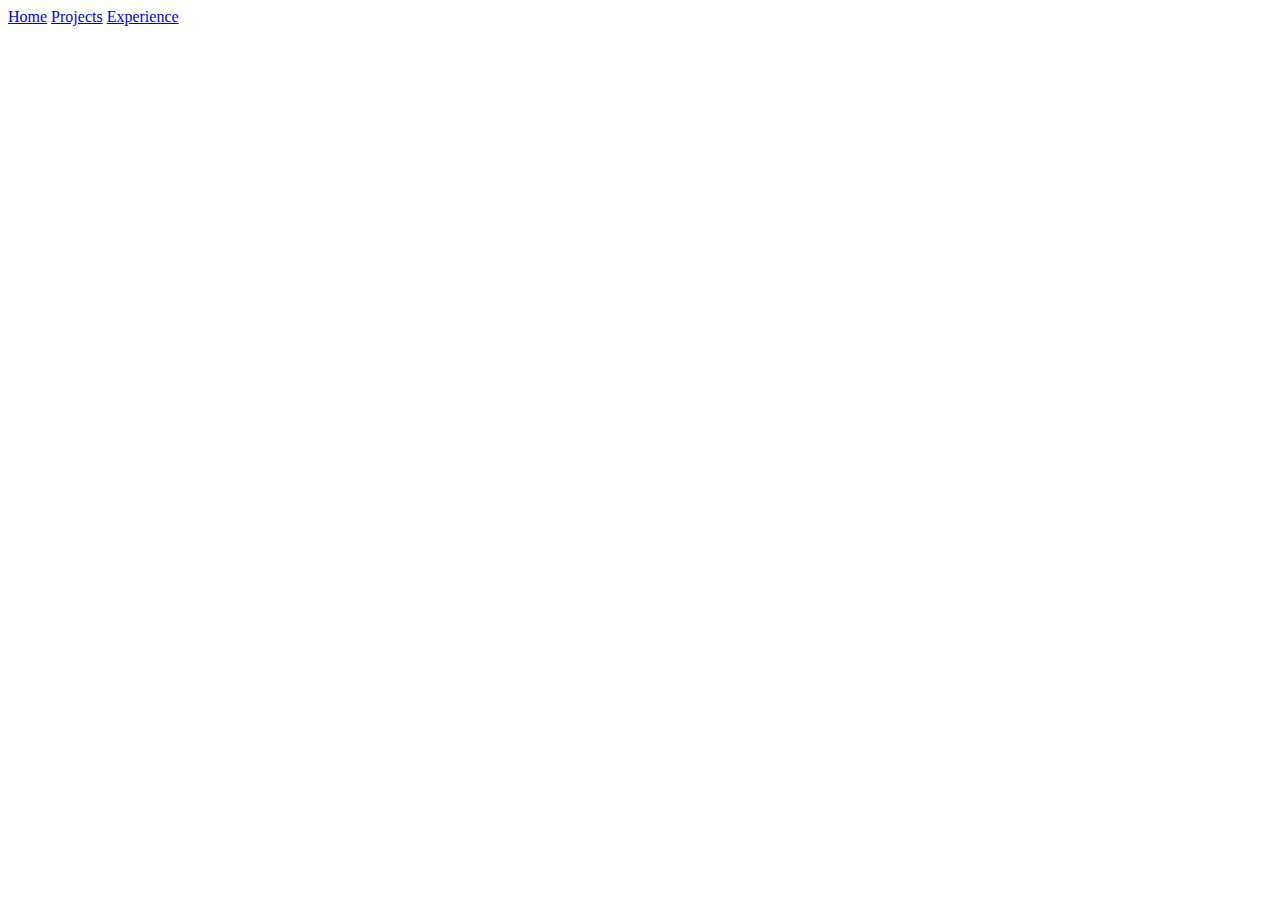
==== pages/experience.html @ cbcc6ce8 "making more link to my website" ====
<!DOCTYPE html>
<html lang="en">
<head>
    <meta charset="UTF-8">
    <meta http-equiv="X-UA-Compatible" content="IE=edge">
    <meta name="viewport" content="width=device-width, initial-scale=1.0">
    <title>Document</title>
</head>
<body>
    <a href="../index.html">Home</a>
    <a href="projects.html">Projects</a>
    <a href="experience.html">Experience</a>
</body>
</html>
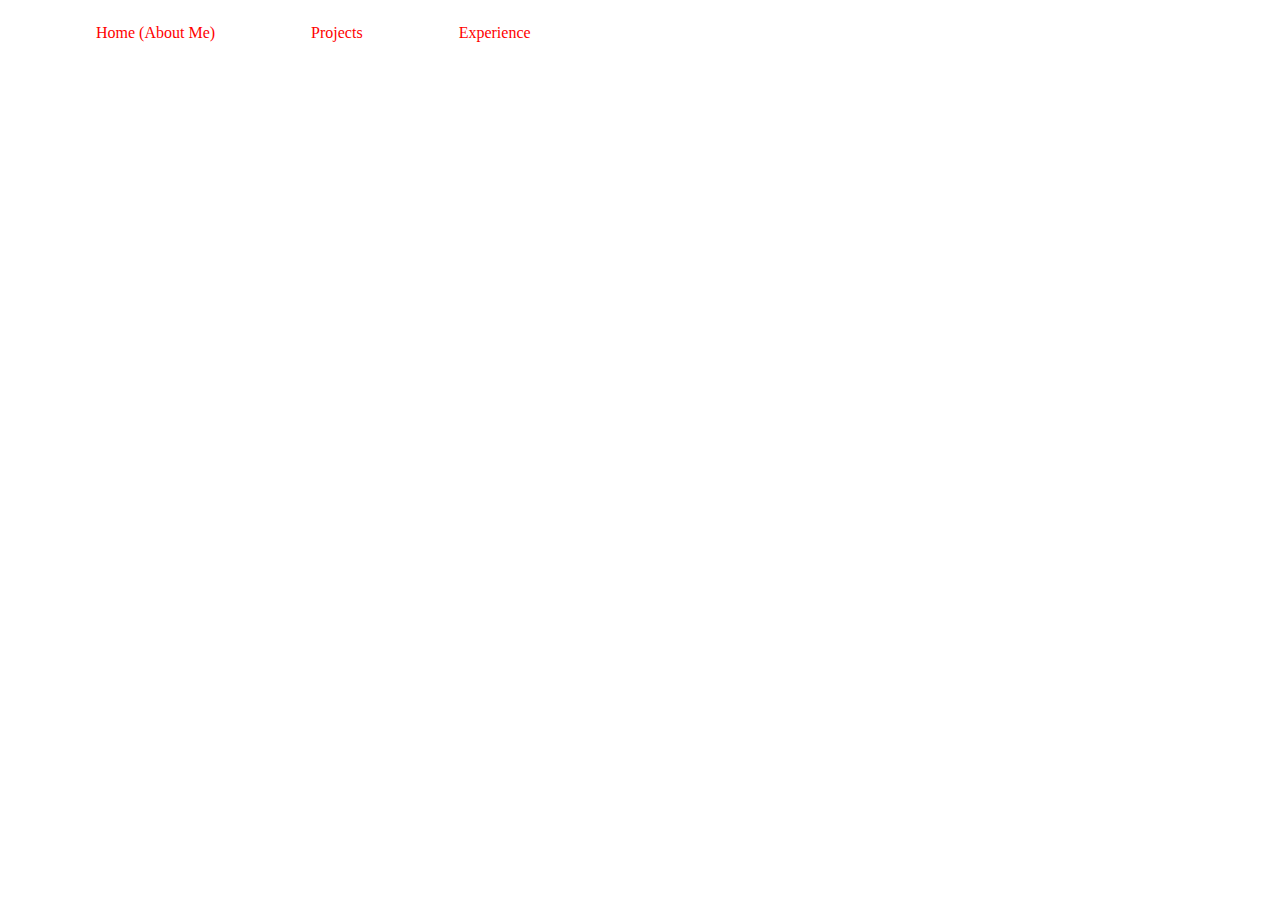
==== commit d89131a0: "changes" ====
--- a/pages/experience.html
+++ b/pages/experience.html
@@ -4,11 +4,16 @@
     <meta charset="UTF-8">
     <meta http-equiv="X-UA-Compatible" content="IE=edge">
     <meta name="viewport" content="width=device-width, initial-scale=1.0">
+    <link rel="stylesheet" href="../styles/main.css">
     <title>Document</title>
 </head>
 <body>
-    <a href="../index.html">Home</a>
-    <a href="projects.html">Projects</a>
-    <a href="experience.html">Experience</a>
+    <div class="nav">
+ <ul>
+    <li><a href="../index.html">Home (About Me) </a></li>
+    <li><a href="projects.html">Projects</a></li>
+    <li><a href="experience.html">Experience</a></li>
+</ul>
+</div>
 </body>
 </html>--- a/styles/main.css
+++ b/styles/main.css
@@ -0,0 +1,45 @@
+
+p {
+    color: blue;
+    font-size: 2em;
+    font-family: 'Manrope', sans-serif;
+}
+figcaption{
+    color:blue;
+    font-family: 'Manrope', sans-serif;
+}
+.nav ul{
+    display: inline-block;
+}
+
+.nav li{
+    list-style-type: none;
+    float: left;
+    padding-left: 3em;
+    padding-right: 3em;
+}
+
+.nav a{
+    text-decoration: none;
+    color: red;
+}
+
+.nav a:hover{
+    color: blue;
+}
+
+.row{
+    width: 100%;
+}
+
+
+.image-and-caption{
+display: inline-block;
+width: 50%;
+}
+
+.text{
+    vertical-align: top;
+    width: 40%;
+    display: inline-block;
+}
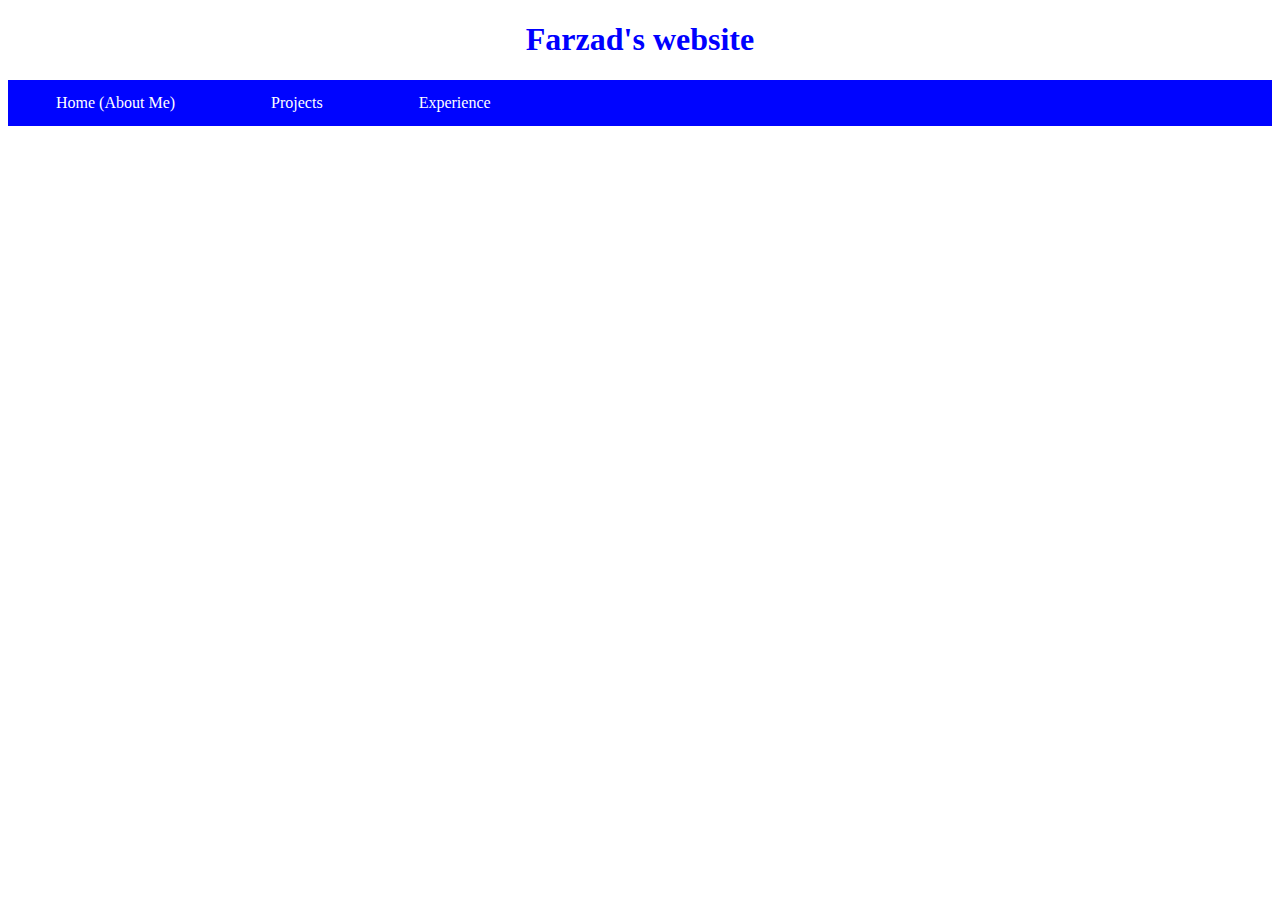
==== commit 77fc7e68: "removed useless images and inserted new images" ====
--- a/pages/experience.html
+++ b/pages/experience.html
@@ -8,6 +8,15 @@
     <title>Document</title>
 </head>
 <body>
+
+<!-- Heading for website -->
+
+<div>
+    <h1 class="title">Farzad's website</h1>
+</div>
+
+<!-- navigation bar -->
+
     <div class="nav">
  <ul>
     <li><a href="../index.html">Home (About Me) </a></li>
--- a/styles/main.css
+++ b/styles/main.css
@@ -1,33 +1,41 @@
-
+/* paragraph css */
 p {
     color: blue;
     font-size: 2em;
     font-family: 'Manrope', sans-serif;
 }
+/* caption css */
 figcaption{
     color:blue;
     font-family: 'Manrope', sans-serif;
 }
+/* navigations css */
 .nav ul{
+    width: 100%;
     display: inline-block;
+    margin: 0;
+    padding: 0;
+    overflow: hidden;
+    background-color: rgb(0, 4, 255);
 }
 
 .nav li{
     list-style-type: none;
     float: left;
+    padding: 14px 16px;
     padding-left: 3em;
     padding-right: 3em;
 }
 
 .nav a{
     text-decoration: none;
-    color: red;
+    color: white;
 }
 
 .nav a:hover{
-    color: blue;
+    color: rgb(255, 0, 0);
 }
-
+/* about me page css */
 .row{
     width: 100%;
 }
@@ -43,3 +51,21 @@
     width: 40%;
     display: inline-block;
 }
+
+.row .image-and-caption #soccer {
+    color: green;
+}
+
+/* title */
+.title{
+    color: blue;
+    text-align: center;
+}
+
+/* button */
+button{
+    width: 6em;
+    height: 3em;
+    background-color: blue;
+    color: red;
+}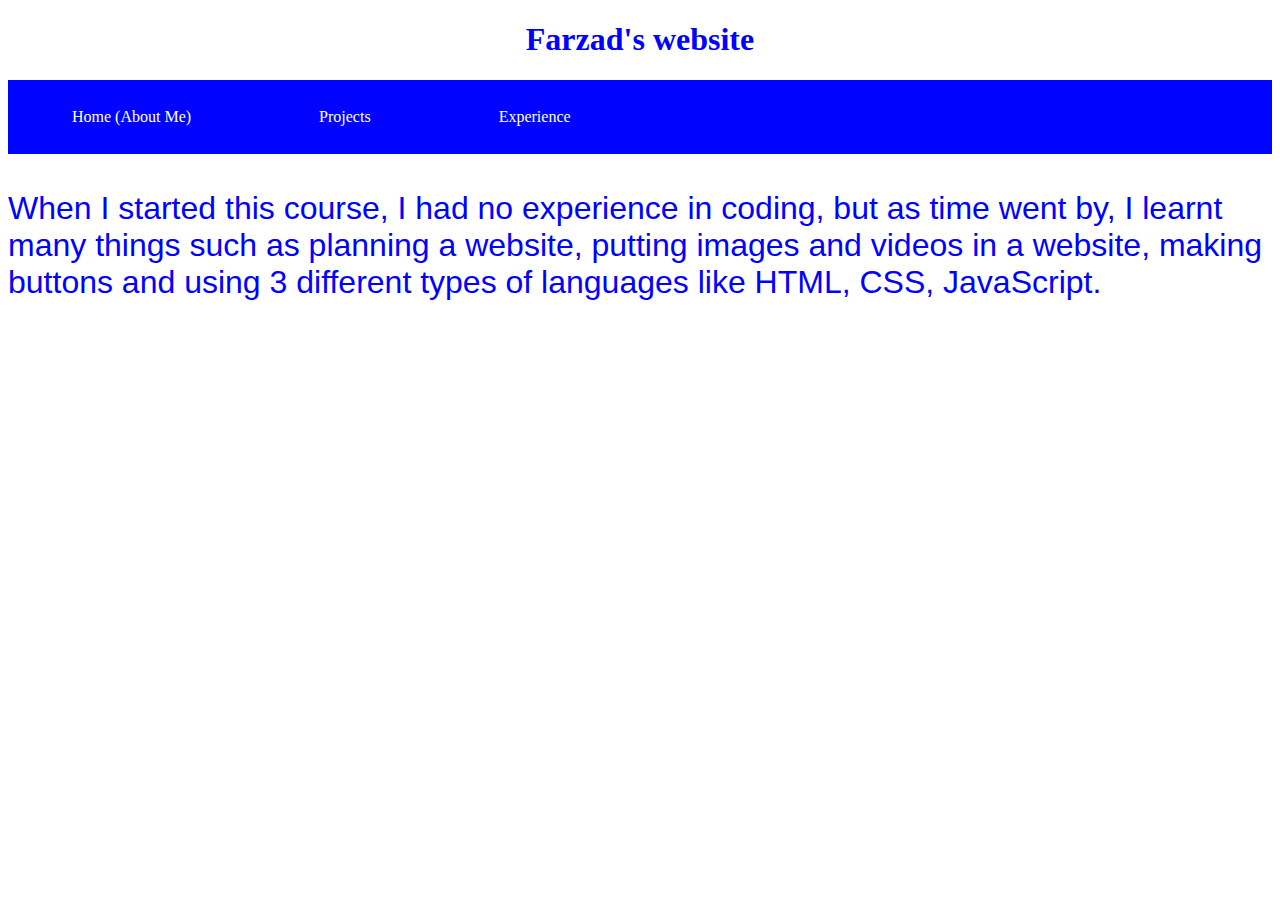
==== commit 5e8797c7: "finalized my website" ====
--- a/pages/experience.html
+++ b/pages/experience.html
@@ -5,7 +5,7 @@
     <meta http-equiv="X-UA-Compatible" content="IE=edge">
     <meta name="viewport" content="width=device-width, initial-scale=1.0">
     <link rel="stylesheet" href="../styles/main.css">
-    <title>Document</title>
+    <title>FN Portfolio</title>
 </head>
 <body>
 
@@ -17,12 +17,20 @@
 
 <!-- navigation bar -->
 
-    <div class="nav">
- <ul>
-    <li><a href="../index.html">Home (About Me) </a></li>
-    <li><a href="projects.html">Projects</a></li>
-    <li><a href="experience.html">Experience</a></li>
-</ul>
+<div class="nav">
+    <ul>
+        <li><a href="../index.html">Home (About Me) </a></li>
+        <li><a href="projects.html">Projects</a></li>
+        <li><a href="experience.html">Experience</a></li>
+    </ul>
 </div>
+
+<p>
+   When I started this course, I had no experience in coding, but as time went by, 
+   I learnt many things such as planning a website, putting images and videos in a website,
+   making buttons and using 3 different types of languages like HTML, CSS, JavaScript.
+</p>
+
+
 </body>
 </html>--- a/styles/main.css
+++ b/styles/main.css
@@ -28,12 +28,16 @@
 }
 
 .nav a{
+    padding: 14px 16px;
+    display: block;
     text-decoration: none;
     color: white;
 }
 
 .nav a:hover{
-    color: rgb(255, 0, 0);
+    padding: 14px 16px;
+    background-color: rgb(255, 0, 0);
+    color: rgba(17, 0, 255, 0.712);
 }
 /* about me page css */
 .row{
@@ -52,10 +56,6 @@
     display: inline-block;
 }
 
-.row .image-and-caption #soccer {
-    color: green;
-}
-
 /* title */
 .title{
     color: blue;
